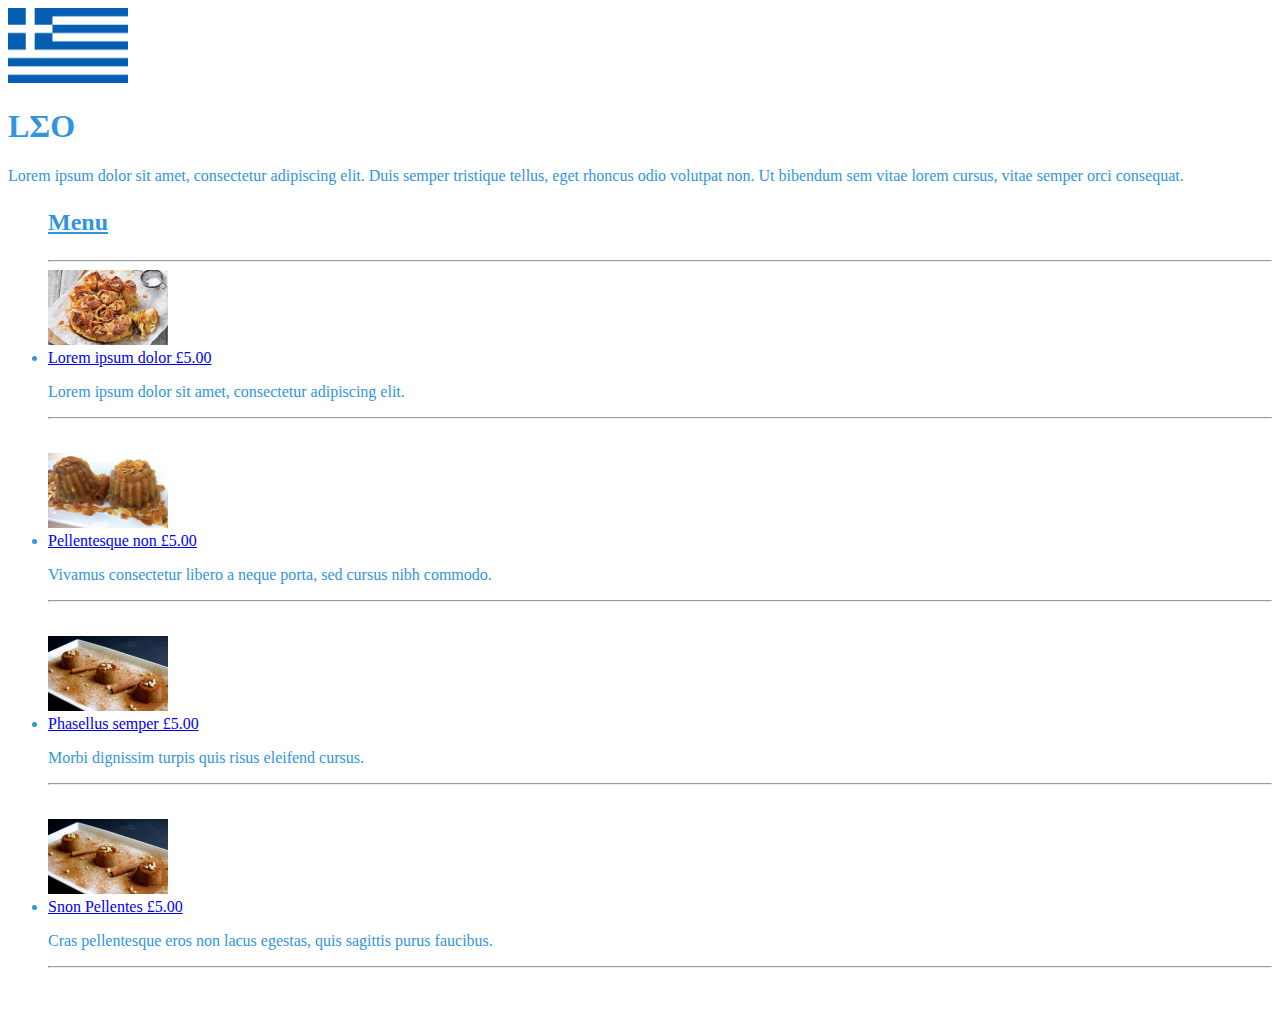
==== index.html @ db9cc731 "Rename foo.html to index.html" ====
<!DOCTYPE html>
<html>
    <head>
        <meta charset="utf-8">
        <meta name="viewport" content="width=device-width, initial-scale=1">
        <title>LΣO - Homemade Bakery</title>
        <link href="foo.css" rel="stylesheet"> 
        <script src="foo.js">
        </script>
    </head>
    <body>
        <img src="1920px-Flag_of_Greece.jpg" height="75" width="120">
    <h1>LΣO</h1>
    <p>Lorem ipsum dolor sit amet, consectetur adipiscing elit. Duis semper tristique tellus, eget rhoncus odio volutpat non. 
        Ut bibendum sem vitae lorem cursus, vitae semper orci consequat.</p>
    <h2><menu><u>Menu</u> </menu></h2>
    <ul><hr>
        <img src="greek-filo-and-butter-pull-apart-108414-1.jpeg" height="75" width="120">
        <li><a href="https://www.youtube.com/" target="_blank">Lorem ipsum dolor £5.00 </a> </li><p>Lorem ipsum dolor sit amet, consectetur adipiscing elit.<hr></p><br>
        <img src="Halva-Greek-Semolina-Pudding-with-Raisins.jpg" height="75" width="120">
        <li><a href="https://www.youtube.com/" target="_blank"> Pellentesque non £5.00 </a></li><p> Vivamus consectetur libero a neque porta, sed cursus nibh commodo.<hr></p><br>
        <img src="halva-kerasma-900x600.jpg" height="75" width="120">
        <li> <a href="https://www.youtube.com/" target="_blank">Phasellus semper £5.00</a></li><p>Morbi dignissim turpis quis risus eleifend cursus.<hr></p><br>
        <img src="halva-kerasma-900x600.jpg" height="75" width="120">
        <li> <a href="https://www.youtube.com/" target="_blank">Snon Pellentes £5.00</a></li><p>Cras pellentesque eros non lacus egestas, quis sagittis purus faucibus.<hr></p></ul><br>
    </body>
    </html>
---- foo.css ----
h1 {color: #3195dd;0000}
h2 { color: #3195dd;0000}
p { color: #3195dd;0000}
ul { color: #3195dd;0000}
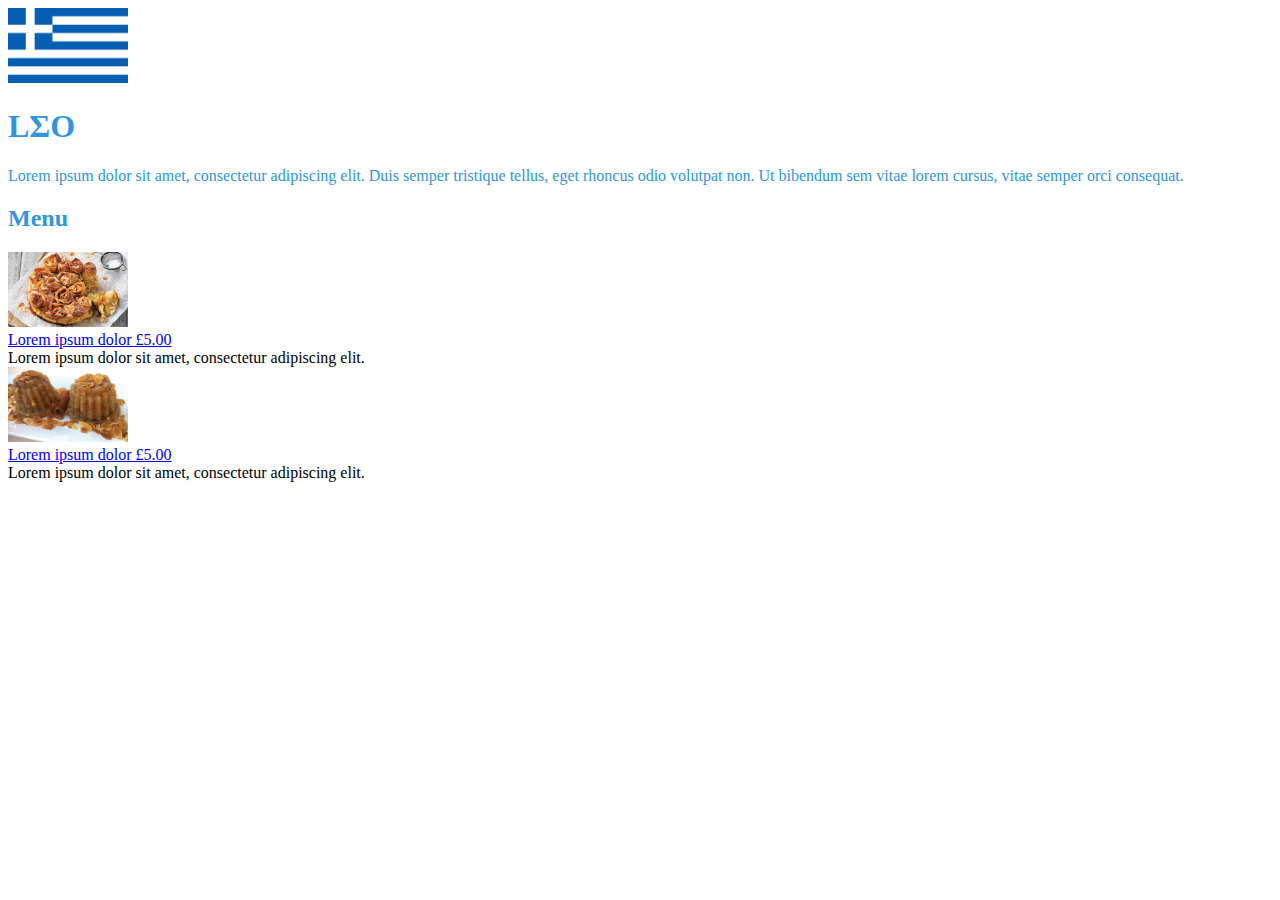
==== commit 03342e09: "Update index.html" ====
--- a/index.html
+++ b/index.html
@@ -1,27 +1,57 @@
 <!DOCTYPE html>
 <html>
-    <head>
-        <meta charset="utf-8">
-        <meta name="viewport" content="width=device-width, initial-scale=1">
-        <title>LΣO - Homemade Bakery</title>
-        <link href="foo.css" rel="stylesheet"> 
-        <script src="foo.js">
-        </script>
-    </head>
-    <body>
-        <img src="1920px-Flag_of_Greece.jpg" height="75" width="120">
+
+<head>
+    <meta charset="utf-8">
+    <meta name="viewport" content="width=device-width, initial-scale=1">
+    <title>LΣO - Homemade Bakery</title>
+    <link href="foo.css" rel="stylesheet">
+    <script src="foo.js">
+    </script>
+</head>
+
+<body>
+    <img src="1920px-Flag_of_Greece.jpg" height="75" width="120">
     <h1>LΣO</h1>
-    <p>Lorem ipsum dolor sit amet, consectetur adipiscing elit. Duis semper tristique tellus, eget rhoncus odio volutpat non. 
+    <p>Lorem ipsum dolor sit amet, consectetur adipiscing elit. Duis semper tristique tellus, eget rhoncus odio volutpat
+        non.
         Ut bibendum sem vitae lorem cursus, vitae semper orci consequat.</p>
-    <h2><menu><u>Menu</u> </menu></h2>
-    <ul><hr>
-        <img src="greek-filo-and-butter-pull-apart-108414-1.jpeg" height="75" width="120">
-        <li><a href="https://www.youtube.com/" target="_blank">Lorem ipsum dolor £5.00 </a> </li><p>Lorem ipsum dolor sit amet, consectetur adipiscing elit.<hr></p><br>
-        <img src="Halva-Greek-Semolina-Pudding-with-Raisins.jpg" height="75" width="120">
-        <li><a href="https://www.youtube.com/" target="_blank"> Pellentesque non £5.00 </a></li><p> Vivamus consectetur libero a neque porta, sed cursus nibh commodo.<hr></p><br>
-        <img src="halva-kerasma-900x600.jpg" height="75" width="120">
-        <li> <a href="https://www.youtube.com/" target="_blank">Phasellus semper £5.00</a></li><p>Morbi dignissim turpis quis risus eleifend cursus.<hr></p><br>
-        <img src="halva-kerasma-900x600.jpg" height="75" width="120">
-        <li> <a href="https://www.youtube.com/" target="_blank">Snon Pellentes £5.00</a></li><p>Cras pellentesque eros non lacus egestas, quis sagittis purus faucibus.<hr></p></ul><br>
-    </body>
-    </html> 
+    <h2>Menu</h2>
+    <div class="dishes">
+        
+         <div class="dish">
+            <img src="greek-filo-and-butter-pull-apart-108414-1.jpeg" height="75" width="120">
+            <br>
+            <a href="https://www.youtube.com/" target="_blank">Lorem ipsum dolor £5.00 </a>
+            <br>
+            Lorem ipsum dolor sit amet, consectetur adipiscing elit. 
+         </div>
+
+        <div class="dish">
+            <img src="Halva-Greek-Semolina-Pudding-with-Raisins.jpg" height="75" width="120">
+            <br>
+            <a href="https://www.youtube.com/" target="_blank">Lorem ipsum dolor £5.00 </a>
+            <br>
+            Lorem ipsum dolor sit amet, consectetur adipiscing elit. 
+        </div>
+        
+        <!-- </p>
+        <img src="C:\Users\Lewi81756\Pictures\Halva-Greek-Semolina-Pudding-with-Raisins.jpg" height="75" width="120">
+        <li><a href="https://www.youtube.com/" target="_blank"> Pellentesque non £5.00 </a></li>
+        <p> Vivamus consectetur libero a neque porta, sed cursus nibh commodo.
+            
+        </p>
+        <img src="C:\Users\Lewi81756\Pictures\halva-kerasma-900x600.jpg" height="75" width="120">
+        <li> <a href="https://www.youtube.com/" target="_blank">Phasellus semper £5.00</a></li>
+        <p>Morbi dignissim turpis quis risus eleifend cursus.
+            
+        </p>
+        <img src="C:\Users\Lewi81756\Pictures\halva-kerasma-900x600.jpg" height="75" width="120">
+        <li> <a href="https://www.youtube.com/" target="_blank">Snon Pellentes £5.00</a></li>
+        <p>Cras pellentesque eros non lacus egestas, quis sagittis purus faucibus.
+            
+        </p> -->
+    </div>
+</body>
+
+</html>
